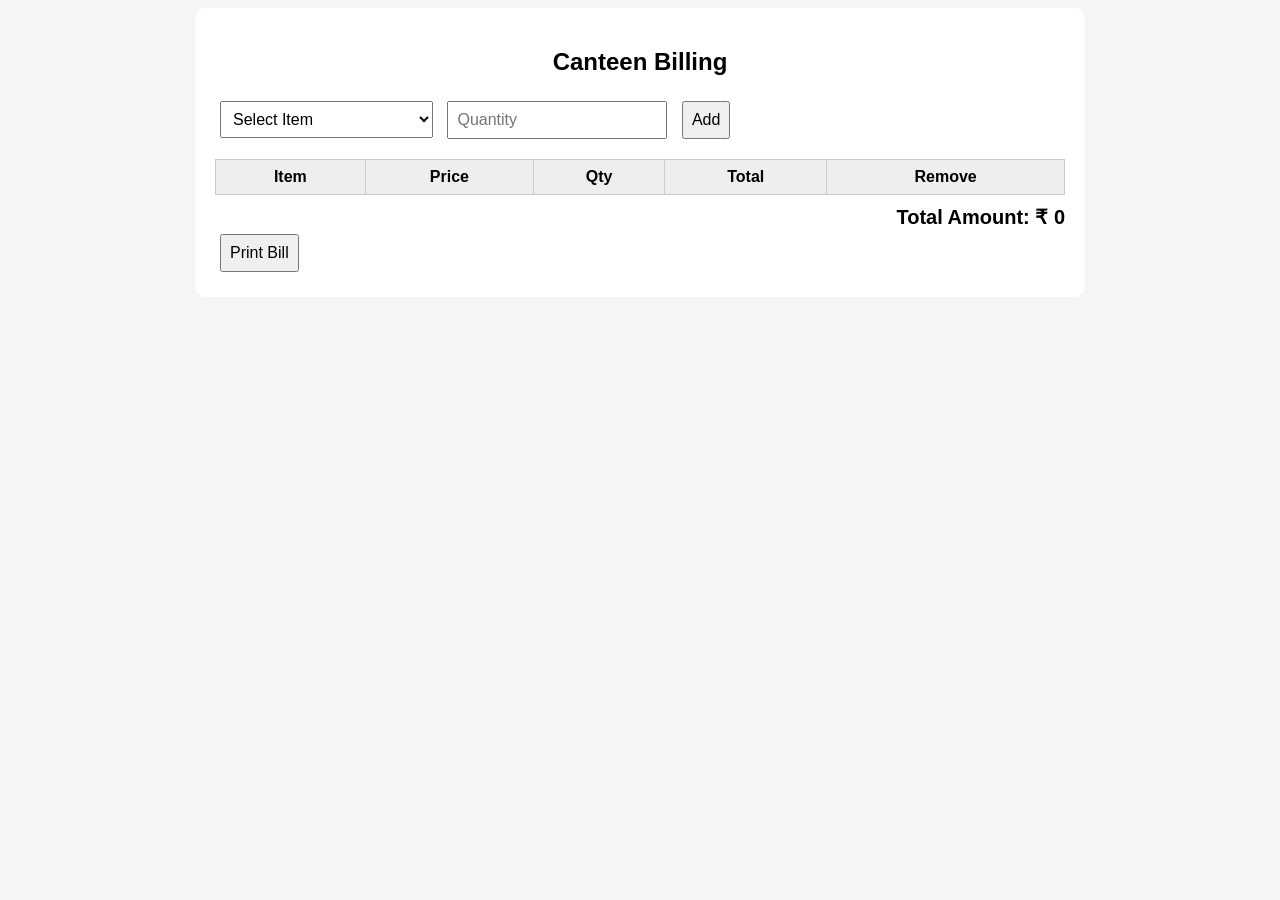
==== canteen.html @ de27acd3 "Add files via upload" ====
<!DOCTYPE html>
<html>
<head>
<title>Canteen Billing System</title>

<style>

body {
    font-family: Arial;
    background: #f5f5f5;
}

.container {
    width: 850px;
    margin: auto;
    background: white;
    padding: 20px;
    border-radius: 10px;
}

h2 {
    text-align: center;
}

select, input, button {
    padding: 8px;
    margin: 5px;
    font-size: 16px;
}

table {
    width: 100%;
    border-collapse: collapse;
    margin-top: 15px;
}

th, td {
    border: 1px solid #ccc;
    padding: 8px;
    text-align: center;
}

th {
    background: #eee;
}

.total {
    font-size: 20px;
    font-weight: bold;
    text-align: right;
    margin-top: 10px;
}

button {
    cursor: pointer;
}

</style>
</head>

<body>

<div class="container">

<h2>Canteen Billing</h2>

<select id="product">
<option value="">Select Item</option>

<option data-price="9">Tea(with milk)</option>
<option data-price="12">Coffee(with milk)</option>
<option data-price="6">Black Tea</option>
<option data-price="9">Black Coffee</option>
<option data-price="12">Milk</option>
<option data-price="9">Parippuvada</option>
<option data-price="9">Uzhunnuvada</option>
<option data-price="9">Bonda</option>
<option data-price="15">Pups-veg</option>
<option data-price="10">Banana Fry</option>
<option data-price="35">Thattu dosa SET (3 nos)</option>
<option data-price="30">Plain dosa</option>
<option data-price="35">Ghee roast</option>
<option data-price="40">Masala dosa</option>
<option data-price="25">Idly set</option>
<option data-price="8">Chapati</option>
<option data-price="9">Parata (Porotta)</option>
<option data-price="9">Poori</option>
<option data-price="15">Upma</option>
<option data-price="13">Kozhukkata</option>
<option data-price="20">Bread sandwich (veg)</option>
<option data-price="13">Bread toast</option>
<option data-price="12">Steamed banana</option>
<option data-price="8">Nool puttu</option>
<option data-price="8">Puttu</option>
<option data-price="8">Appam/idiyappam</option>
<option data-price="30">Veg stew</option>
<option data-price="25">Kadala curry</option>
<option data-price="25">Cherupayar curry</option>
<option data-price="20">Baji</option>
<option data-price="25">Mix veg kuruma</option>
<option data-price="20">Tomato curry</option>
<option data-price="25">Veg kuruma</option>
<option data-price="9">Pathiri</option>
<option data-price="40">Meals-fish curry</option>
<option data-price="40">Meals-veg</option>
<option data-price="25">Kanji combo</option>

<option data-price="60">Biriyani (veg)</option>
<option data-price="12">Egg baji</option>
<option data-price="15">Cutlet chicken</option>
<option data-price="25">Egg masala</option>
<option data-price="55">Egg biriyani</option>
<option data-price="25">Egg curry</option>
<option data-price="15">Elanchi</option>
<option data-price="9">Ullivada</option>
<option data-price="13">Ada</option>
<option data-price="35">Uttapam</option>
<option data-price="10">Neyyappam</option>
<option data-price="9">Kayappam</option>
<option data-price="9">Sugeen</option>
<option data-price="12">Kesari</option>
<option data-price="9">Parippuvada</option>
<option data-price="9">Mulagu baji</option>
<option data-price="9">Pazampori</option>
<option data-price="20">Omelette (double)</option>
<option data-price="18">Puff egg</option>
<option data-price="50">Sandwich chicken</option>
<option data-price="130">Chicken biriyani</option>
<option data-price="90">Chicken biriyani half</option>
<option data-price="130">Beef biriyani full</option>
<option data-price="100">Beef biriyani half</option>
<option data-price="50">Ghee rice full</option>
<option data-price="70">Biriyani rice full</option>
<option data-price="125">Chicken fried rice</option>
<option data-price="80">Veg fried rice</option>
<option data-price="55">Egg biriyani</option>
<option data-price="60">Chicken curry 2 pcs</option>
<option data-price="40">Fish curry</option>
<option data-price="50">Beef curry</option>
<option data-price="60">Beef fry</option>
<option data-price="20">Pazam nirachathu</option>

</select>

<input type="number" id="qty" placeholder="Quantity" min="1">

<button onclick="addItem()">Add</button>

<table id="billTable">
<tr>
<th>Item</th>
<th>Price</th>
<th>Qty</th>
<th>Total</th>
<th>Remove</th>
</tr>
</table>

<div class="total">
Total Amount: ₹ <span id="grandTotal">0</span>
</div>

<button onclick="printBill()">Print Bill</button>

</div>

<script>

let grandTotal = 0;

function addItem() {

let product = document.getElementById("product");
let qty = document.getElementById("qty").value;

if (product.selectedIndex === 0 || qty === "") {
    alert("Select item and quantity");
    return;
}

let itemName = product.options[product.selectedIndex].text;
let price = product.options[product.selectedIndex].dataset.price;

let total = price * qty;

let table = document.getElementById("billTable");

let row = table.insertRow();

row.insertCell(0).innerHTML = itemName;
row.insertCell(1).innerHTML = price;
row.insertCell(2).innerHTML = qty;
row.insertCell(3).innerHTML = total;

let removeBtn = document.createElement("button");
removeBtn.innerHTML = "X";

removeBtn.onclick = function () {
    grandTotal -= total;
    document.getElementById("grandTotal").innerText = grandTotal;
    table.deleteRow(row.rowIndex);
};

row.insertCell(4).appendChild(removeBtn);

grandTotal += total;

document.getElementById("grandTotal").innerText = grandTotal;

document.getElementById("qty").value = "";

}

function printBill() {
    window.print();
}

</script>

</body>
</html>
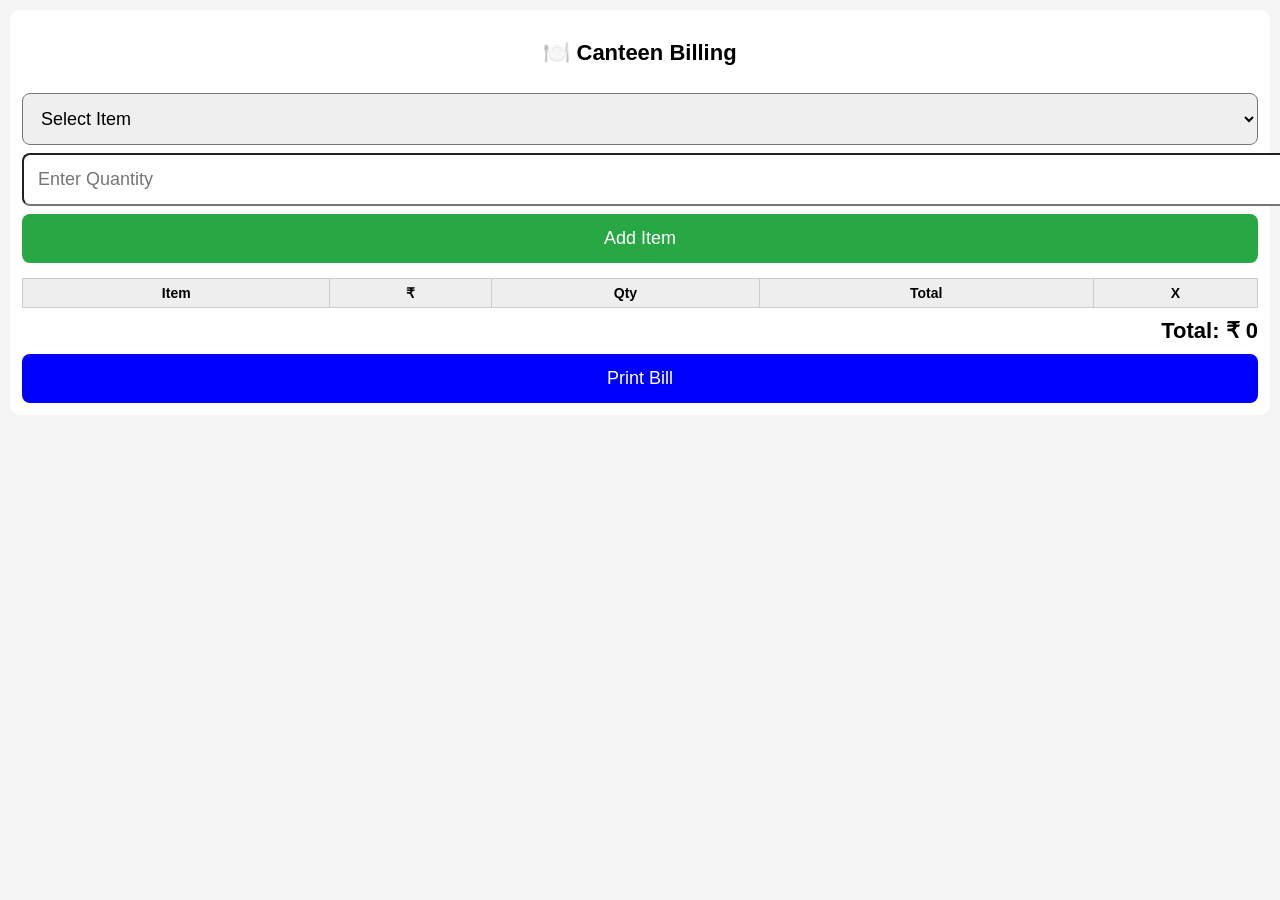
==== commit bbeb7b8d: "Update canteen.html" ====
--- a/canteen.html
+++ b/canteen.html
@@ -1,42 +1,58 @@
 <!DOCTYPE html>
 <html>
 <head>
-<title>Canteen Billing System</title>
+<meta name="viewport" content="width=device-width, initial-scale=1.0">
+
+<title>Canteen Mobile Billing</title>
 
 <style>
 
 body {
     font-family: Arial;
+    margin: 0;
+    padding: 10px;
     background: #f5f5f5;
 }
 
 .container {
-    width: 850px;
-    margin: auto;
     background: white;
-    padding: 20px;
+    padding: 12px;
     border-radius: 10px;
 }
 
 h2 {
     text-align: center;
+    font-size: 22px;
 }
 
 select, input, button {
-    padding: 8px;
-    margin: 5px;
-    font-size: 16px;
+    width: 100%;
+    padding: 14px;
+    margin-top: 8px;
+    font-size: 18px;
+    border-radius: 8px;
+}
+
+button {
+    background: #28a745;
+    color: white;
+    border: none;
+}
+
+button:hover {
+    background: #218838;
 }
 
 table {
     width: 100%;
     border-collapse: collapse;
     margin-top: 15px;
+    font-size: 14px;
 }
 
 th, td {
     border: 1px solid #ccc;
-    padding: 8px;
+    padding: 6px;
     text-align: center;
 }
 
@@ -45,122 +61,132 @@
 }
 
 .total {
-    font-size: 20px;
+    font-size: 22px;
     font-weight: bold;
     text-align: right;
     margin-top: 10px;
 }
 
-button {
-    cursor: pointer;
+.removeBtn {
+    background: red;
+    color: white;
+    padding: 5px;
+    border: none;
+    border-radius: 5px;
+}
+
+.printBtn {
+    background: blue;
+    margin-top: 10px;
 }
 
 </style>
+
 </head>
 
 <body>
 
 <div class="container">
 
-<h2>Canteen Billing</h2>
+<h2>🍽️ Canteen Billing</h2>
 
 <select id="product">
+
 <option value="">Select Item</option>
 
-<option data-price="9">Tea(with milk)</option>
-<option data-price="12">Coffee(with milk)</option>
-<option data-price="6">Black Tea</option>
-<option data-price="9">Black Coffee</option>
-<option data-price="12">Milk</option>
-<option data-price="9">Parippuvada</option>
-<option data-price="9">Uzhunnuvada</option>
-<option data-price="9">Bonda</option>
-<option data-price="15">Pups-veg</option>
-<option data-price="10">Banana Fry</option>
-<option data-price="35">Thattu dosa SET (3 nos)</option>
-<option data-price="30">Plain dosa</option>
-<option data-price="35">Ghee roast</option>
-<option data-price="40">Masala dosa</option>
-<option data-price="25">Idly set</option>
-<option data-price="8">Chapati</option>
-<option data-price="9">Parata (Porotta)</option>
-<option data-price="9">Poori</option>
-<option data-price="15">Upma</option>
-<option data-price="13">Kozhukkata</option>
-<option data-price="20">Bread sandwich (veg)</option>
-<option data-price="13">Bread toast</option>
-<option data-price="12">Steamed banana</option>
-<option data-price="8">Nool puttu</option>
-<option data-price="8">Puttu</option>
-<option data-price="8">Appam/idiyappam</option>
-<option data-price="30">Veg stew</option>
-<option data-price="25">Kadala curry</option>
-<option data-price="25">Cherupayar curry</option>
-<option data-price="20">Baji</option>
-<option data-price="25">Mix veg kuruma</option>
-<option data-price="20">Tomato curry</option>
-<option data-price="25">Veg kuruma</option>
-<option data-price="9">Pathiri</option>
-<option data-price="40">Meals-fish curry</option>
-<option data-price="40">Meals-veg</option>
-<option data-price="25">Kanji combo</option>
-
-<option data-price="60">Biriyani (veg)</option>
-<option data-price="12">Egg baji</option>
-<option data-price="15">Cutlet chicken</option>
-<option data-price="25">Egg masala</option>
-<option data-price="55">Egg biriyani</option>
-<option data-price="25">Egg curry</option>
-<option data-price="15">Elanchi</option>
-<option data-price="9">Ullivada</option>
-<option data-price="13">Ada</option>
-<option data-price="35">Uttapam</option>
-<option data-price="10">Neyyappam</option>
-<option data-price="9">Kayappam</option>
-<option data-price="9">Sugeen</option>
-<option data-price="12">Kesari</option>
-<option data-price="9">Parippuvada</option>
-<option data-price="9">Mulagu baji</option>
-<option data-price="9">Pazampori</option>
-<option data-price="20">Omelette (double)</option>
-<option data-price="18">Puff egg</option>
-<option data-price="50">Sandwich chicken</option>
-<option data-price="130">Chicken biriyani</option>
-<option data-price="90">Chicken biriyani half</option>
-<option data-price="130">Beef biriyani full</option>
-<option data-price="100">Beef biriyani half</option>
-<option data-price="50">Ghee rice full</option>
-<option data-price="70">Biriyani rice full</option>
-<option data-price="125">Chicken fried rice</option>
-<option data-price="80">Veg fried rice</option>
-<option data-price="55">Egg biriyani</option>
-<option data-price="60">Chicken curry 2 pcs</option>
-<option data-price="40">Fish curry</option>
-<option data-price="50">Beef curry</option>
-<option data-price="60">Beef fry</option>
-<option data-price="20">Pazam nirachathu</option>
+<option data-price="9">Tea(with milk) (₹9)</option>
+<option data-price="12">Coffee(with milk) (₹12)</option>
+<option data-price="6">Black Tea (₹6)</option>
+<option data-price="9">Black Coffee (₹9)</option>
+<option data-price="12">Milk (₹12)</option>
+<option data-price="9">Parippuvada (₹9)</option>
+<option data-price="9">Uzhunnuvada (₹9)</option>
+<option data-price="9">Bonda (₹9)</option>
+<option data-price="15">Pups-veg (₹15)</option>
+<option data-price="10">Banana Fry (₹10)</option>
+<option data-price="35">Thattu dosa SET (₹35)</option>
+<option data-price="30">Plain dosa (₹30)</option>
+<option data-price="35">Ghee roast (₹35)</option>
+<option data-price="40">Masala dosa (₹40)</option>
+<option data-price="25">Idly set (₹25)</option>
+<option data-price="8">Chapati (₹8)</option>
+<option data-price="9">Porotta (₹9)</option>
+<option data-price="9">Poori (₹9)</option>
+<option data-price="15">Upma (₹15)</option>
+<option data-price="13">Kozhukkata (₹13)</option>
+<option data-price="20">Bread sandwich veg (₹20)</option>
+<option data-price="13">Bread toast (₹13)</option>
+<option data-price="12">Steamed banana (₹12)</option>
+<option data-price="8">Nool puttu (₹8)</option>
+<option data-price="8">Puttu (₹8)</option>
+<option data-price="8">Appam/idiyappam (₹8)</option>
+<option data-price="30">Veg stew (₹30)</option>
+<option data-price="25">Kadala curry (₹25)</option>
+<option data-price="25">Cherupayar curry (₹25)</option>
+<option data-price="20">Baji (₹20)</option>
+<option data-price="25">Mix veg kuruma (₹25)</option>
+<option data-price="20">Tomato curry (₹20)</option>
+<option data-price="25">Veg kuruma (₹25)</option>
+<option data-price="9">Pathiri (₹9)</option>
+<option data-price="40">Meals fish curry (₹40)</option>
+<option data-price="40">Meals veg (₹40)</option>
+
+<option data-price="60">Biriyani veg (₹60)</option>
+<option data-price="12">Egg baji (₹12)</option>
+<option data-price="15">Cutlet chicken (₹15)</option>
+<option data-price="25">Egg masala (₹25)</option>
+<option data-price="55">Egg biriyani (₹55)</option>
+<option data-price="25">Egg curry (₹25)</option>
+<option data-price="15">Elanchi (₹15)</option>
+<option data-price="9">Ullivada (₹9)</option>
+<option data-price="13">Ada (₹13)</option>
+<option data-price="35">Uttapam (₹35)</option>
+<option data-price="10">Neyyappam (₹10)</option>
+<option data-price="9">Kayappam (₹9)</option>
+<option data-price="9">Sugeen (₹9)</option>
+<option data-price="12">Kesari (₹12)</option>
+<option data-price="9">Mulagu baji (₹9)</option>
+<option data-price="9">Pazampori (₹9)</option>
+<option data-price="20">Omelette double (₹20)</option>
+<option data-price="18">Puff egg (₹18)</option>
+<option data-price="50">Sandwich chicken (₹50)</option>
+<option data-price="130">Chicken biriyani (₹130)</option>
+<option data-price="90">Chicken biriyani half (₹90)</option>
+<option data-price="130">Beef biriyani full (₹130)</option>
+<option data-price="100">Beef biriyani half (₹100)</option>
+<option data-price="50">Ghee rice full (₹50)</option>
+<option data-price="70">Biriyani rice full (₹70)</option>
+<option data-price="125">Chicken fried rice (₹125)</option>
+<option data-price="80">Veg fried rice (₹80)</option>
+<option data-price="60">Chicken curry 2 pcs (₹60)</option>
+<option data-price="40">Fish curry (₹40)</option>
+<option data-price="50">Beef curry (₹50)</option>
+<option data-price="60">Beef fry (₹60)</option>
+<option data-price="20">Pazam nirachathu (₹20)</option>
 
 </select>
 
-<input type="number" id="qty" placeholder="Quantity" min="1">
-
-<button onclick="addItem()">Add</button>
+<input type="text" id="qty" placeholder="Enter Quantity">
+
+<button onclick="addItem()">Add Item</button>
 
 <table id="billTable">
+
 <tr>
 <th>Item</th>
-<th>Price</th>
+<th>₹</th>
 <th>Qty</th>
 <th>Total</th>
-<th>Remove</th>
+<th>X</th>
 </tr>
+
 </table>
 
 <div class="total">
-Total Amount: ₹ <span id="grandTotal">0</span>
+Total: ₹ <span id="grandTotal">0</span>
 </div>
 
-<button onclick="printBill()">Print Bill</button>
+<button class="printBtn" onclick="printBill()">Print Bill</button>
 
 </div>
 
@@ -174,7 +200,7 @@
 let qty = document.getElementById("qty").value;
 
 if (product.selectedIndex === 0 || qty === "") {
-    alert("Select item and quantity");
+    alert("Select item and enter quantity");
     return;
 }
 
@@ -192,16 +218,18 @@
 row.insertCell(2).innerHTML = qty;
 row.insertCell(3).innerHTML = total;
 
-let removeBtn = document.createElement("button");
-removeBtn.innerHTML = "X";
-
-removeBtn.onclick = function () {
+let btn = document.createElement("button");
+
+btn.innerHTML = "X";
+btn.className = "removeBtn";
+
+btn.onclick = function () {
     grandTotal -= total;
     document.getElementById("grandTotal").innerText = grandTotal;
     table.deleteRow(row.rowIndex);
 };
 
-row.insertCell(4).appendChild(removeBtn);
+row.insertCell(4).appendChild(btn);
 
 grandTotal += total;
 
@@ -218,4 +246,4 @@
 </script>
 
 </body>
-</html>+</html>
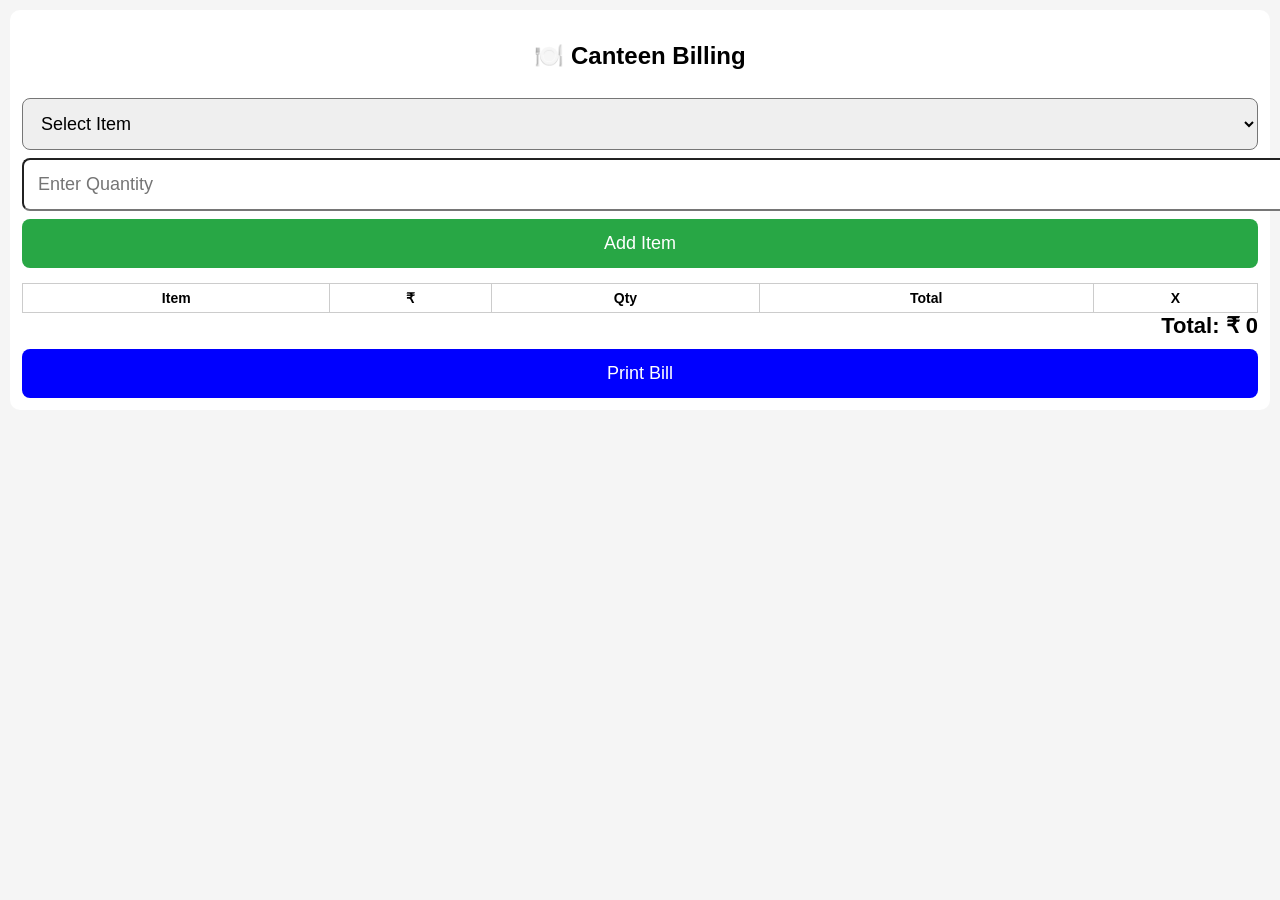
==== commit 9f7bbca2: "Update canteen.html" ====
--- a/canteen.html
+++ b/canteen.html
@@ -2,7 +2,6 @@
 <html>
 <head>
 <meta name="viewport" content="width=device-width, initial-scale=1.0">
-
 <title>Canteen Mobile Billing</title>
 
 <style>
@@ -22,7 +21,6 @@
 
 h2 {
     text-align: center;
-    font-size: 22px;
 }
 
 select, input, button {
@@ -39,10 +37,6 @@
     border: none;
 }
 
-button:hover {
-    background: #218838;
-}
-
 table {
     width: 100%;
     border-collapse: collapse;
@@ -56,23 +50,17 @@
     text-align: center;
 }
 
-th {
-    background: #eee;
-}
-
 .total {
     font-size: 22px;
     font-weight: bold;
     text-align: right;
-    margin-top: 10px;
 }
 
 .removeBtn {
     background: red;
     color: white;
+    border: none;
     padding: 5px;
-    border: none;
-    border-radius: 5px;
 }
 
 .printBtn {
@@ -81,7 +69,6 @@
 }
 
 </style>
-
 </head>
 
 <body>
@@ -94,75 +81,69 @@
 
 <option value="">Select Item</option>
 
-<option data-price="9">Tea(with milk) (₹9)</option>
-<option data-price="12">Coffee(with milk) (₹12)</option>
+<option data-price="13">Ada (₹13)</option>
+<option data-price="8">Appam/idiyappam (₹8)</option>
+<option data-price="10">Banana Fry (₹10)</option>
+<option data-price="50">Beef biriyani full (₹130)</option>
+<option data-price="100">Beef biriyani half (₹100)</option>
+<option data-price="50">Beef curry (₹50)</option>
+<option data-price="60">Beef fry (₹60)</option>
 <option data-price="6">Black Tea (₹6)</option>
 <option data-price="9">Black Coffee (₹9)</option>
+<option data-price="9">Bonda (₹9)</option>
+<option data-price="20">Bread sandwich veg (₹20)</option>
+<option data-price="13">Bread toast (₹13)</option>
+<option data-price="60">Biriyani veg (₹60)</option>
+<option data-price="70">Biriyani rice full (₹70)</option>
+<option data-price="20">Baji (₹20)</option>
+<option data-price="12">Coffee(with milk) (₹12)</option>
+<option data-price="15">Cutlet chicken (₹15)</option>
+<option data-price="25">Cherupayar curry (₹25)</option>
+<option data-price="130">Chicken biriyani (₹130)</option>
+<option data-price="90">Chicken biriyani half (₹90)</option>
+<option data-price="60">Chicken curry 2 pcs (₹60)</option>
+<option data-price="125">Chicken fried rice (₹125)</option>
+<option data-price="12">Egg baji (₹12)</option>
+<option data-price="55">Egg biriyani (₹55)</option>
+<option data-price="25">Egg curry (₹25)</option>
+<option data-price="25">Egg masala (₹25)</option>
+<option data-price="15">Elanchi (₹15)</option>
+<option data-price="40">Fish curry (₹40)</option>
+<option data-price="35">Ghee roast (₹35)</option>
+<option data-price="50">Ghee rice full (₹50)</option>
+<option data-price="25">Idly set (₹25)</option>
+<option data-price="25">Kadala curry (₹25)</option>
+<option data-price="9">Kayappam (₹9)</option>
+<option data-price="12">Kesari (₹12)</option>
+<option data-price="13">Kozhukkata (₹13)</option>
+<option data-price="40">Masala dosa (₹40)</option>
+<option data-price="40">Meals fish curry (₹40)</option>
+<option data-price="40">Meals veg (₹40)</option>
 <option data-price="12">Milk (₹12)</option>
+<option data-price="25">Mix veg kuruma (₹25)</option>
+<option data-price="9">Mulagu baji (₹9)</option>
+<option data-price="10">Neyyappam (₹10)</option>
+<option data-price="8">Nool puttu (₹8)</option>
+<option data-price="20">Omelette double (₹20)</option>
 <option data-price="9">Parippuvada (₹9)</option>
-<option data-price="9">Uzhunnuvada (₹9)</option>
-<option data-price="9">Bonda (₹9)</option>
+<option data-price="9">Pathiri (₹9)</option>
+<option data-price="9">Pazampori (₹9)</option>
+<option data-price="20">Pazam nirachathu (₹20)</option>
 <option data-price="15">Pups-veg (₹15)</option>
-<option data-price="10">Banana Fry (₹10)</option>
+<option data-price="8">Puttu (₹8)</option>
+<option data-price="9">Porotta (₹9)</option>
+<option data-price="9">Poori (₹9)</option>
 <option data-price="35">Thattu dosa SET (₹35)</option>
 <option data-price="30">Plain dosa (₹30)</option>
-<option data-price="35">Ghee roast (₹35)</option>
-<option data-price="40">Masala dosa (₹40)</option>
-<option data-price="25">Idly set (₹25)</option>
-<option data-price="8">Chapati (₹8)</option>
-<option data-price="9">Porotta (₹9)</option>
-<option data-price="9">Poori (₹9)</option>
+<option data-price="30">Veg stew (₹30)</option>
+<option data-price="25">Veg kuruma (₹25)</option>
+<option data-price="80">Veg fried rice (₹80)</option>
+<option data-price="9">Ullivada (₹9)</option>
+<option data-price="35">Uttapam (₹35)</option>
 <option data-price="15">Upma (₹15)</option>
-<option data-price="13">Kozhukkata (₹13)</option>
-<option data-price="20">Bread sandwich veg (₹20)</option>
-<option data-price="13">Bread toast (₹13)</option>
+<option data-price="9">Uzhunnuvada (₹9)</option>
+<option data-price="9">Tea(with milk) (₹9)</option>
 <option data-price="12">Steamed banana (₹12)</option>
-<option data-price="8">Nool puttu (₹8)</option>
-<option data-price="8">Puttu (₹8)</option>
-<option data-price="8">Appam/idiyappam (₹8)</option>
-<option data-price="30">Veg stew (₹30)</option>
-<option data-price="25">Kadala curry (₹25)</option>
-<option data-price="25">Cherupayar curry (₹25)</option>
-<option data-price="20">Baji (₹20)</option>
-<option data-price="25">Mix veg kuruma (₹25)</option>
-<option data-price="20">Tomato curry (₹20)</option>
-<option data-price="25">Veg kuruma (₹25)</option>
-<option data-price="9">Pathiri (₹9)</option>
-<option data-price="40">Meals fish curry (₹40)</option>
-<option data-price="40">Meals veg (₹40)</option>
-
-<option data-price="60">Biriyani veg (₹60)</option>
-<option data-price="12">Egg baji (₹12)</option>
-<option data-price="15">Cutlet chicken (₹15)</option>
-<option data-price="25">Egg masala (₹25)</option>
-<option data-price="55">Egg biriyani (₹55)</option>
-<option data-price="25">Egg curry (₹25)</option>
-<option data-price="15">Elanchi (₹15)</option>
-<option data-price="9">Ullivada (₹9)</option>
-<option data-price="13">Ada (₹13)</option>
-<option data-price="35">Uttapam (₹35)</option>
-<option data-price="10">Neyyappam (₹10)</option>
-<option data-price="9">Kayappam (₹9)</option>
-<option data-price="9">Sugeen (₹9)</option>
-<option data-price="12">Kesari (₹12)</option>
-<option data-price="9">Mulagu baji (₹9)</option>
-<option data-price="9">Pazampori (₹9)</option>
-<option data-price="20">Omelette double (₹20)</option>
-<option data-price="18">Puff egg (₹18)</option>
-<option data-price="50">Sandwich chicken (₹50)</option>
-<option data-price="130">Chicken biriyani (₹130)</option>
-<option data-price="90">Chicken biriyani half (₹90)</option>
-<option data-price="130">Beef biriyani full (₹130)</option>
-<option data-price="100">Beef biriyani half (₹100)</option>
-<option data-price="50">Ghee rice full (₹50)</option>
-<option data-price="70">Biriyani rice full (₹70)</option>
-<option data-price="125">Chicken fried rice (₹125)</option>
-<option data-price="80">Veg fried rice (₹80)</option>
-<option data-price="60">Chicken curry 2 pcs (₹60)</option>
-<option data-price="40">Fish curry (₹40)</option>
-<option data-price="50">Beef curry (₹50)</option>
-<option data-price="60">Beef fry (₹60)</option>
-<option data-price="20">Pazam nirachathu (₹20)</option>
 
 </select>
 
@@ -219,20 +200,18 @@
 row.insertCell(3).innerHTML = total;
 
 let btn = document.createElement("button");
-
 btn.innerHTML = "X";
 btn.className = "removeBtn";
 
 btn.onclick = function () {
-    grandTotal -= total;
-    document.getElementById("grandTotal").innerText = grandTotal;
-    table.deleteRow(row.rowIndex);
+grandTotal -= total;
+document.getElementById("grandTotal").innerText = grandTotal;
+table.deleteRow(row.rowIndex);
 };
 
 row.insertCell(4).appendChild(btn);
 
 grandTotal += total;
-
 document.getElementById("grandTotal").innerText = grandTotal;
 
 document.getElementById("qty").value = "";
@@ -240,7 +219,7 @@
 }
 
 function printBill() {
-    window.print();
+window.print();
 }
 
 </script>
